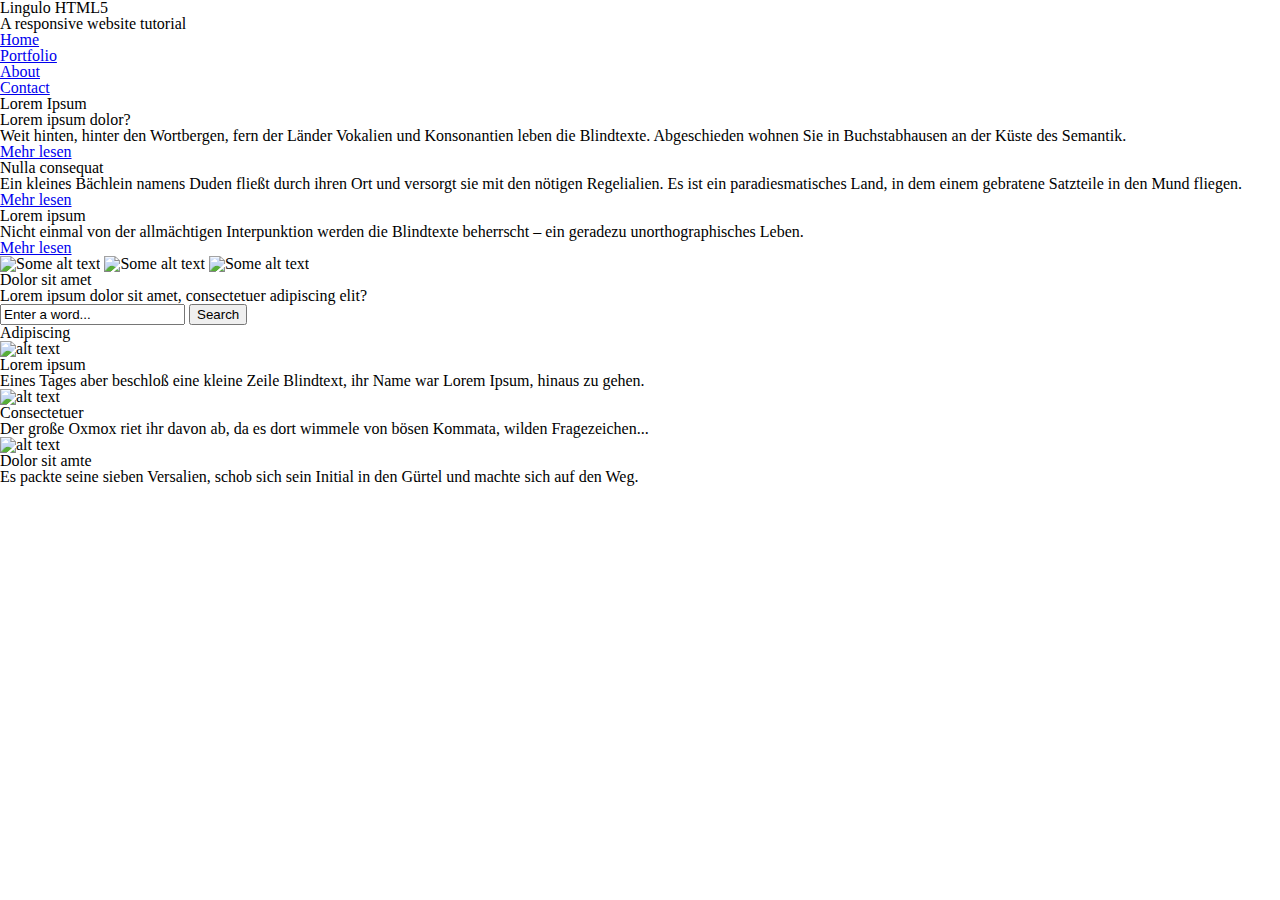
==== lingulo/index.html @ 5715359c "html code before adding the id four_columns" ====
<!DOCTYPE HTML>
<html>
  <head>
    <meta http-equiv="Content-Type" content="text/html; charset=utf-8"/>
    <meta name="viewport" content="width=device-width, initial-scale=1.0"/>
    <title>HTML 5 responsive website tutorial</title>

    <link rel="stylesheet" type="text/css" href="reset.css" media="screen" />
    <link rel="stylesheet" type="text/css" href="style.css" media="screen" />
    <link rel="stylesheet" type="text/css" href="lightbox/css/lightbox.css" />
    <link rel="stylesheet" type="text/css" href="http://fonts.googleapis.com/css?family=Open+Sans|Baumans"/>

    <script type="js/modernizr.js"></script>
    <script type="js/respond.min.js"></script>

    <!-- include extern jQuery file but fall back to local file if extern one fails to load !-->
    <script source="http://code.jquery.com/jquery-1.7.2.min.js"></script>
    <script type="text/javascript">window.jQuery || document.write('<script type="text\/javascript" src="js\/jquery-1.7.2.min.js"><\/script>')</script>

    <script type="lightbox/js/lightbox.js"></script>
    <script type="js/prefixfree.min.js"></script>
    <script type="js/jquery.slides.min.js"></script>
  </head>
  <body>
    <header>
      <h1>Lingulo HTML5</h1>
      <p>A responsive website tutorial</p>
      <nav>
        <ul>
          <li>
            <a href="javascript:void(0)">Home</a>
          </li>
          <li>
            <a href="javascript:void(0)">Portfolio</a>
          </li>
          <li>
            <a href="javascript:void(0)">About</a>
          </li>
          <li>
            <a href="javascript:void(0)">Contact</a>
          </li>
        </ul>
      </nav>
    </header>
    <section>
      <h2 class="hidden">Lorem Ipsum</h2>
      <article id="slider_content1">
        <h3>Lorem ipsum dolor?</h3>
        <p>Weit hinten, hinter den Wortbergen, fern der Länder Vokalien und Konsonantien leben die Blindtexte. Abgeschieden wohnen Sie in Buchstabhausen an der Küste des Semantik.</p>
        <a class="button" href="some_page.html">Mehr lesen</a>
      </article>
      <article id="slider_content2">
        <h3>Nulla consequat</h3>
        <p>Ein kleines Bächlein namens Duden fließt durch ihren Ort und versorgt sie mit den nötigen Regelialien. Es ist ein paradiesmatisches Land, in dem einem gebratene Satzteile in den Mund fliegen.</p>
        <a class="button" href="some_page.html">Mehr lesen</a>
      </article>
      <article id="slider_content3">
        <h3>Lorem ipsum</h3>
        <p>Nicht einmal von der allmächtigen Interpunktion werden die Blindtexte beherrscht – ein geradezu unorthographisches Leben.</p>
        <a class="button" href="some_page.html">Mehr lesen</a>
      </article>
      <div id="slides">
        <img src="img/slide1.jpg" alt="Some alt text">
        <img src="img/slide2.jpg" alt="Some alt text">
        <img src="img/slide3.jpg" alt="Some alt text">
      </div>
    </section>
    <section id="#spacer">
      <h2 class="hidden"> Dolor sit amet</h2>
      <p>Lorem ipsum dolor sit amet, consectetuer adipiscing elit?</p>
      <div class="search">
        <form action="#">
          <input type="text" name"sitesearch" value="Enter a word..." />
          <input type="submit" name="start_search" class="button" value="Search" />
        </form>
      </div>
    </section>
    <section id="boxcontent">
      <h2 class="hidden">Adipiscing</h2>
      <article>
        <img src="img/some_icon.png" alt="alt text" />
        <h3>Lorem ipsum</h3>
        <p>
          Eines Tages aber beschloß eine kleine Zeile Blindtext, ihr Name war Lorem Ipsum, hinaus zu gehen.
        </p>
      </article>
      <article>
        <img src="img/some_icon.png" alt="alt text" />
        <h3>Consectetuer</h3>
        <p>
          Der große Oxmox riet ihr davon ab, da es dort wimmele von bösen Kommata, wilden Fragezeichen...
        </p>
      </article>
      <article>
        <img src="img/some_icon.png" alt="alt text" />
        <h3>Dolor sit amte</h3>
        <p>
          Es packte seine sieben Versalien, schob sich sein Initial in den Gürtel und machte sich auf den Weg.
        </p>
      </article>
      <br class="clear" />
    </section>
  </body>
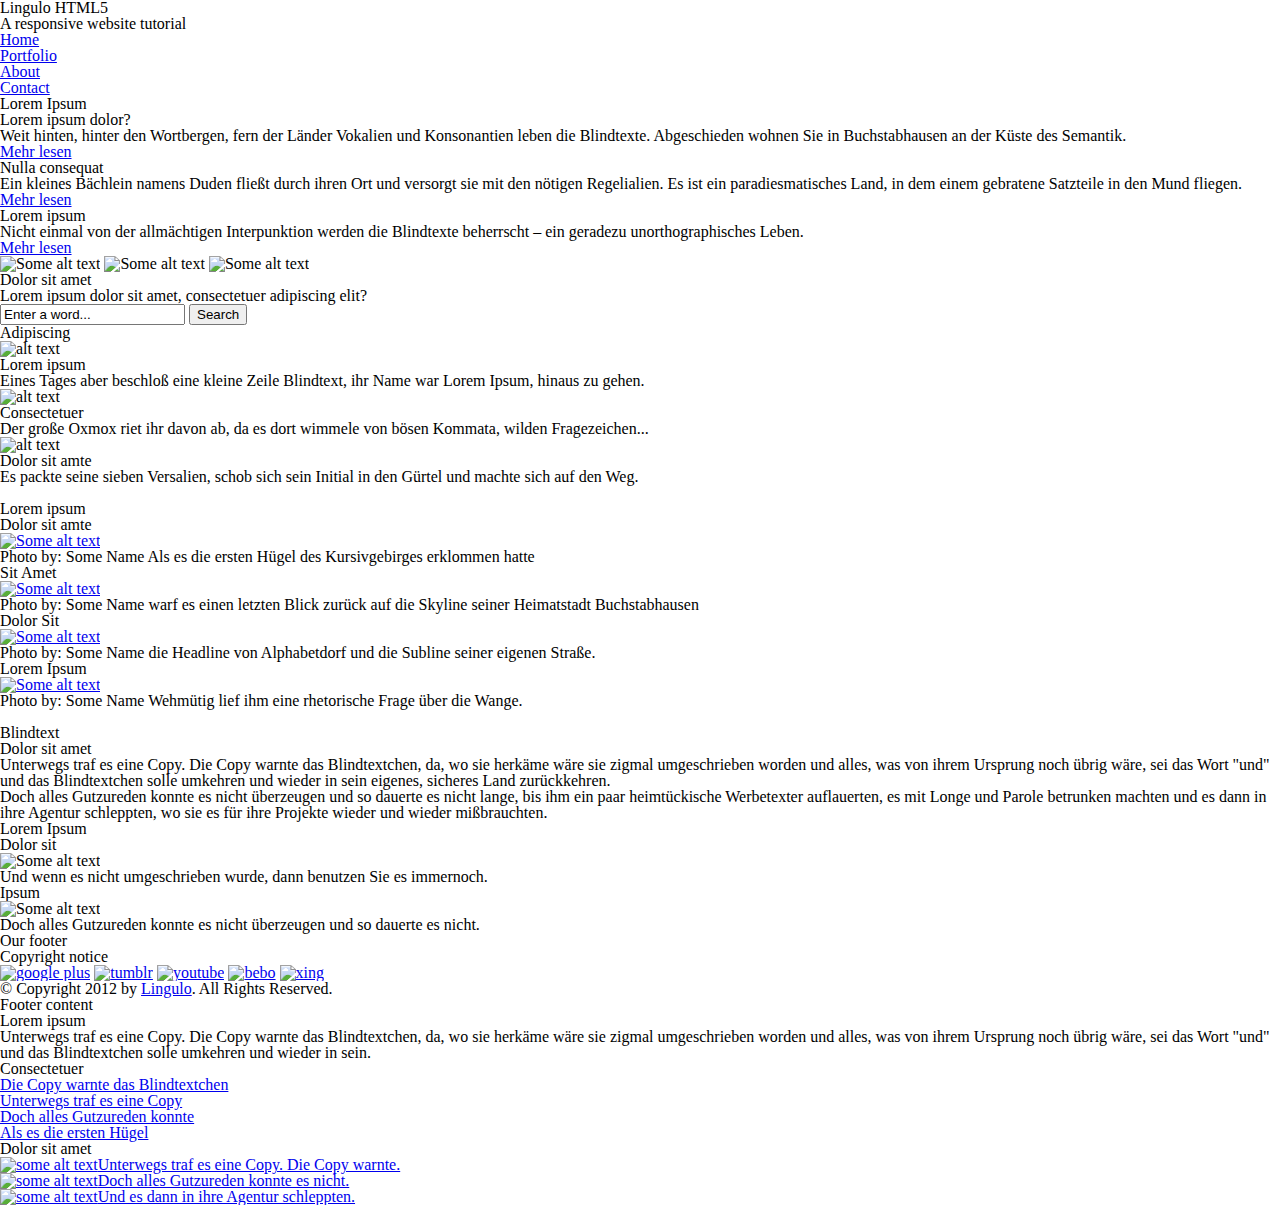
==== commit dd5585c9: "basic structure of our webpage" ====
--- a/lingulo/index.html
+++ b/lingulo/index.html
@@ -100,4 +100,124 @@
       </article>
       <br class="clear" />
     </section>
-  </body>+    <section id="four_columns">
+      <h2>
+        Lorem ipsum
+      </h2>
+      <article class="img-item">
+        <h3 class="hidden">Dolor sit amte</h3>
+        <figure>
+          <a href="img/example-slide-1.jpg" rel"lightbox" title="Some Title">
+          <span class="thumb-screen"></span>
+          <img src="img/example-slide-1sml.jpg" alt="Some alt text">
+          </a>
+          <figcaption>
+            <strong>Photo by: Some Name</strong>
+            Als es die ersten Hügel des Kursivgebirges erklommen hatte
+          </figcaption>
+        </figure>
+      </article>
+      <article class="img-item">
+        <h3 class="hidden">Sit Amet</h3>
+        <figure>
+          <a href="img/example-slide-2.jpg" rel"lightbox" title="Some Title">
+          <span class="thumb-screen"></span>
+          <img src="img/example-slide-2sml.jpg" alt="Some alt text">
+          </a>
+          <figcaption>
+            <strong>Photo by: Some Name</strong>
+            warf es einen letzten Blick zurück auf die Skyline seiner Heimatstadt Buchstabhausen
+          </figcaption>
+        </figure>
+      </article>
+      <article class="img-item">
+        <h3 class="hidden">Dolor Sit</h3>
+        <figure>
+          <a href="img/example-slide-3.jpg" rel="lightbox" title="Some Title">
+            <span class="thumb-screen"></span>
+            <img src="img/example-slide-3sml.jpg" alt="Some alt text"/>
+          </a>
+          <figcaption>
+            <strong>Photo by: Some Name</strong>
+            die Headline von Alphabetdorf und die Subline seiner eigenen Straße.
+          </figcaption>
+        </figure>
+      </article>
+      <article class="img-item">
+        <h3 class="hidden">Lorem Ipsum</h3>
+        <figure>
+          <a href="img/example-slide-4.jpg" rel="lightbox" title="Some Title">
+            <span class="thumb-screen"></span>
+            <img src="img/example-slide-4sml.jpg" alt="Some alt text"/>
+          </a>
+          <figcaption>
+            <strong>Photo by: Some Name</strong>
+            Wehmütig lief ihm eine rhetorische Frage über die Wange.
+          </figcaption>
+        </figure>
+      </article>
+      <br class="clear"/>
+    </section>
+    <section id="text-columns">
+      <h2 class="hidden">Blindtext</h2>
+      <article class="column1">
+        <h3>Dolor sit amet</h3>
+        <p>Unterwegs traf es eine Copy. Die Copy warnte das Blindtextchen, da, wo sie herkäme wäre sie zigmal umgeschrieben worden und alles, was von ihrem Ursprung noch übrig wäre, sei das Wort "und" und das Blindtextchen solle umkehren und wieder in sein eigenes, sicheres Land zurückkehren.</p>
+        <p>Doch alles Gutzureden konnte es nicht überzeugen und so dauerte es nicht lange, bis ihm ein paar heimtückische Werbetexter auflauerten, es mit Longe und Parole betrunken machten und es dann in ihre Agentur schleppten, wo sie es für ihre Projekte wieder und wieder mißbrauchten.</p>
+      </article>
+      <section class="column2">
+        <h3 class="hidden">Lorem Ipsum</h3>
+        <article class="row">
+          <h4 class="hidden">Dolor sit</h4>
+          <img src="img/icon.png" width="80" class="rocket" alt="Some alt text"/>
+          <p>Und wenn es nicht umgeschrieben wurde, dann benutzen Sie es immernoch.</p>
+        </article>
+        <article class="row">
+          <h4 class="hidden">Ipsum</h4>
+          <img src="img/icon.png" width="80" class="clock" alt="Some alt text"/>
+          <p>Doch alles Gutzureden konnte es nicht überzeugen und so dauerte es nicht.</p>
+        </article>
+      </section>
+    </section>
+    <footer>
+      <h2 class="hidden">Our footer</h2>
+      <section id="copyright">
+        <h3 class="hidden">Copyright notice</h3>
+        <div class="wrapper">
+          <div class="social">
+            <a href="javascript:void(0)"><img src="img/Social-Networks-Google-plus-icon.png" alt="google plus" width="25"/></a>
+            <a href="javascript:void(0)"><img src="img/Logos-Tumblr-icon.png" alt="tumblr" width="25"/></a>
+            <a href="javascript:void(0)"><img src="img/Logos-Youtube-icon.png" alt="youtube" width="25"/></a>
+            <a href="javascript:void(0)"><img src="img/Social-Networks-Bebo-icon.png" alt="bebo" width="25"/></a>
+            <a href="javascript:void(0)"><img src="img/Social-Networks-Xing-icon.png" alt="xing" width="25"/></a>
+          </div>
+          &copy; Copyright 2012 by <a href="http://www.lingulo.com">Lingulo</a>. All Rights Reserved.
+        </div>
+      </section>
+      <section class="wrapper">
+        <h3 class="hidden">Footer content</h3>
+        <article class="column">
+          <h4>Lorem ipsum</h4>
+          Unterwegs traf es eine Copy. Die Copy warnte das Blindtextchen, da, wo sie herkäme wäre sie zigmal umgeschrieben worden und alles, was von ihrem Ursprung noch übrig wäre, sei das Wort "und" und das Blindtextchen solle umkehren und wieder in sein.
+        </article>
+        <article class="column midlist">
+          <h4>Consectetuer</h4>
+          <ul>
+            <li><a href="javascript:void(0)">Die Copy warnte das Blindtextchen</a></li>
+            <li><a href="javascript:void(0)">Unterwegs traf es eine Copy</a></li>
+            <li><a href="javascript:void(0)">Doch alles Gutzureden konnte</a></li>
+            <li><a href="javascript:void(0)">Als es die ersten Hügel</a></li>
+          </ul>
+        </article>
+        <article class="column rightlist">
+          <h4>Dolor sit amet</h4>
+          <ul>
+            <li><a href="javascript:void(0)"><img src="img/example-slide-1sml.jpg" width="80" alt="some alt text"/><span>Unterwegs traf es eine Copy. Die Copy warnte.</span></a></li>
+            <li><a href="javascript:void(0)"><img src="img/example-slide-2sml.jpg" width="80" alt="some alt text"/><span>Doch alles Gutzureden konnte es nicht.</span></a></li>
+            <li><a href="javascript:void(0)"><img src="img/example-slide-3sml.jpg" width="80" alt="some alt text"/><span>Und es dann in ihre Agentur schleppten.</span></a></li>
+          </ul>
+        </article>
+      </section>
+    </footer>
+  </body>
+</html>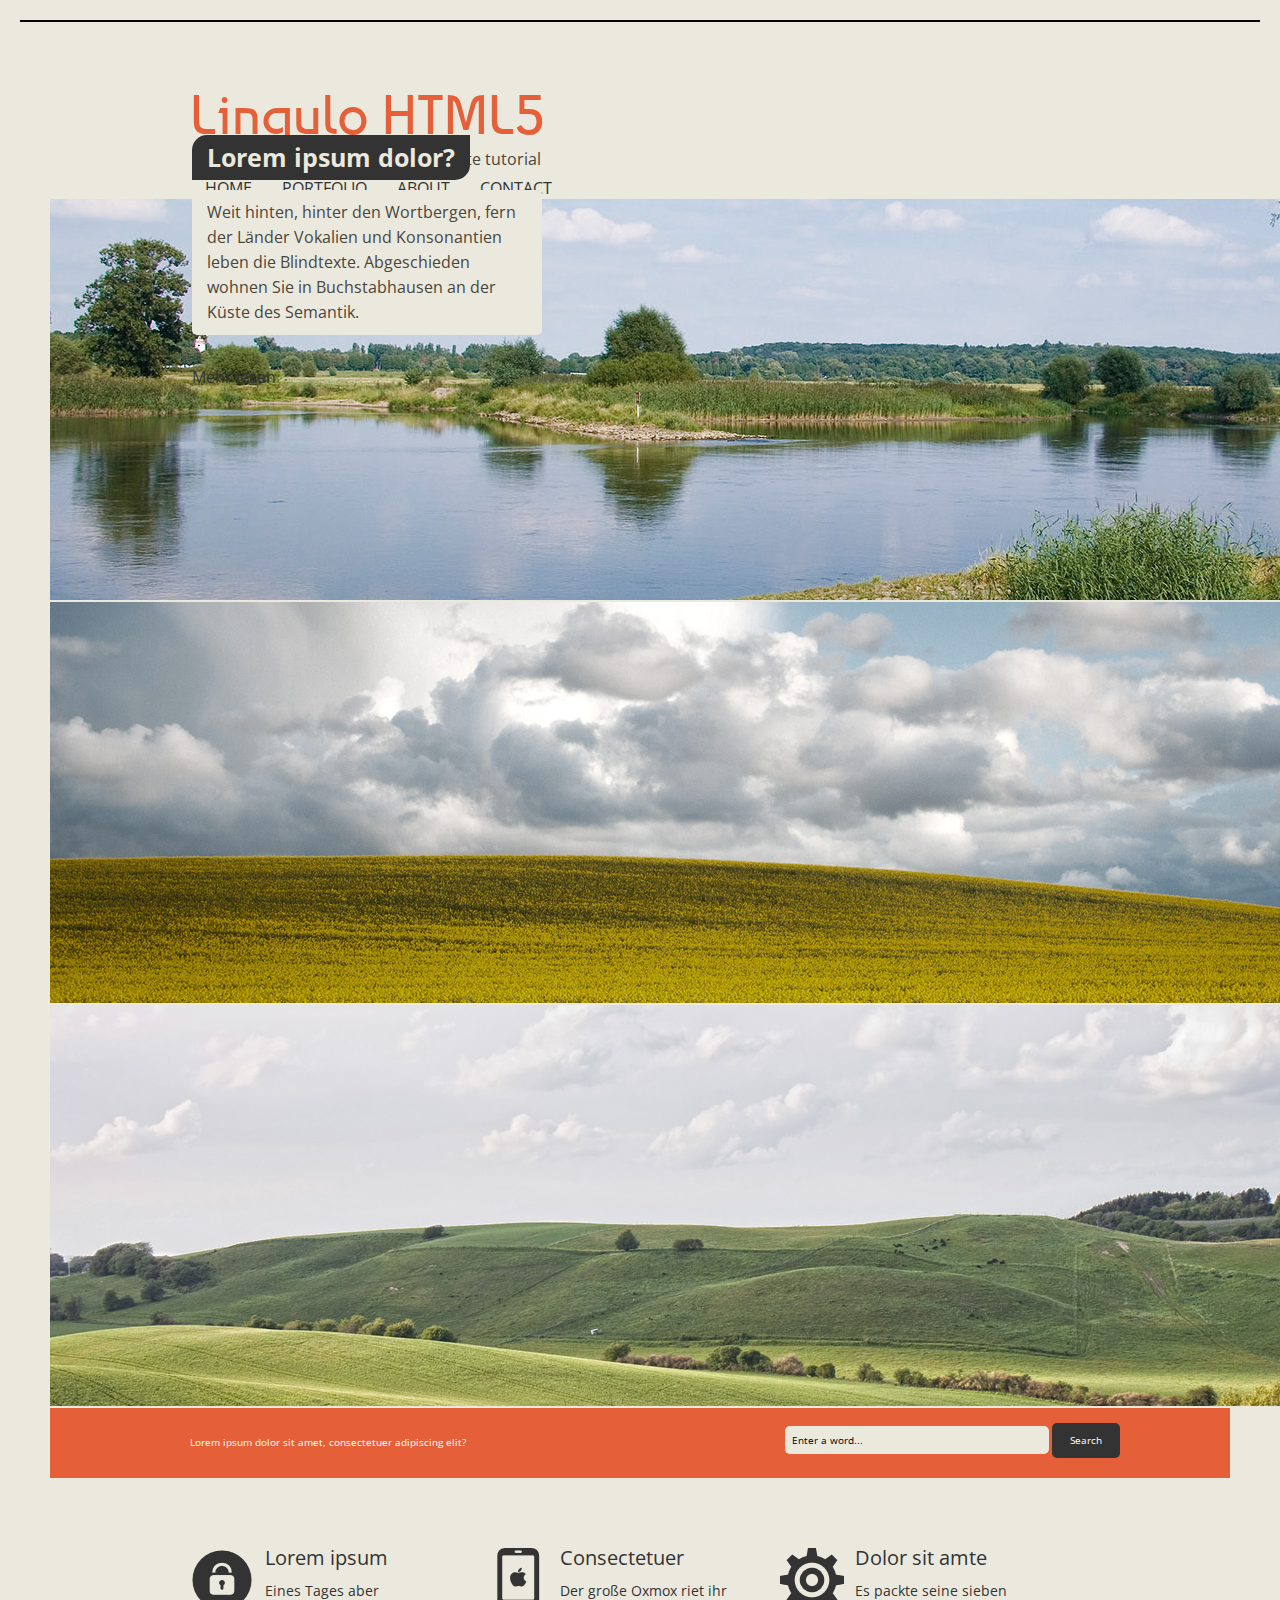
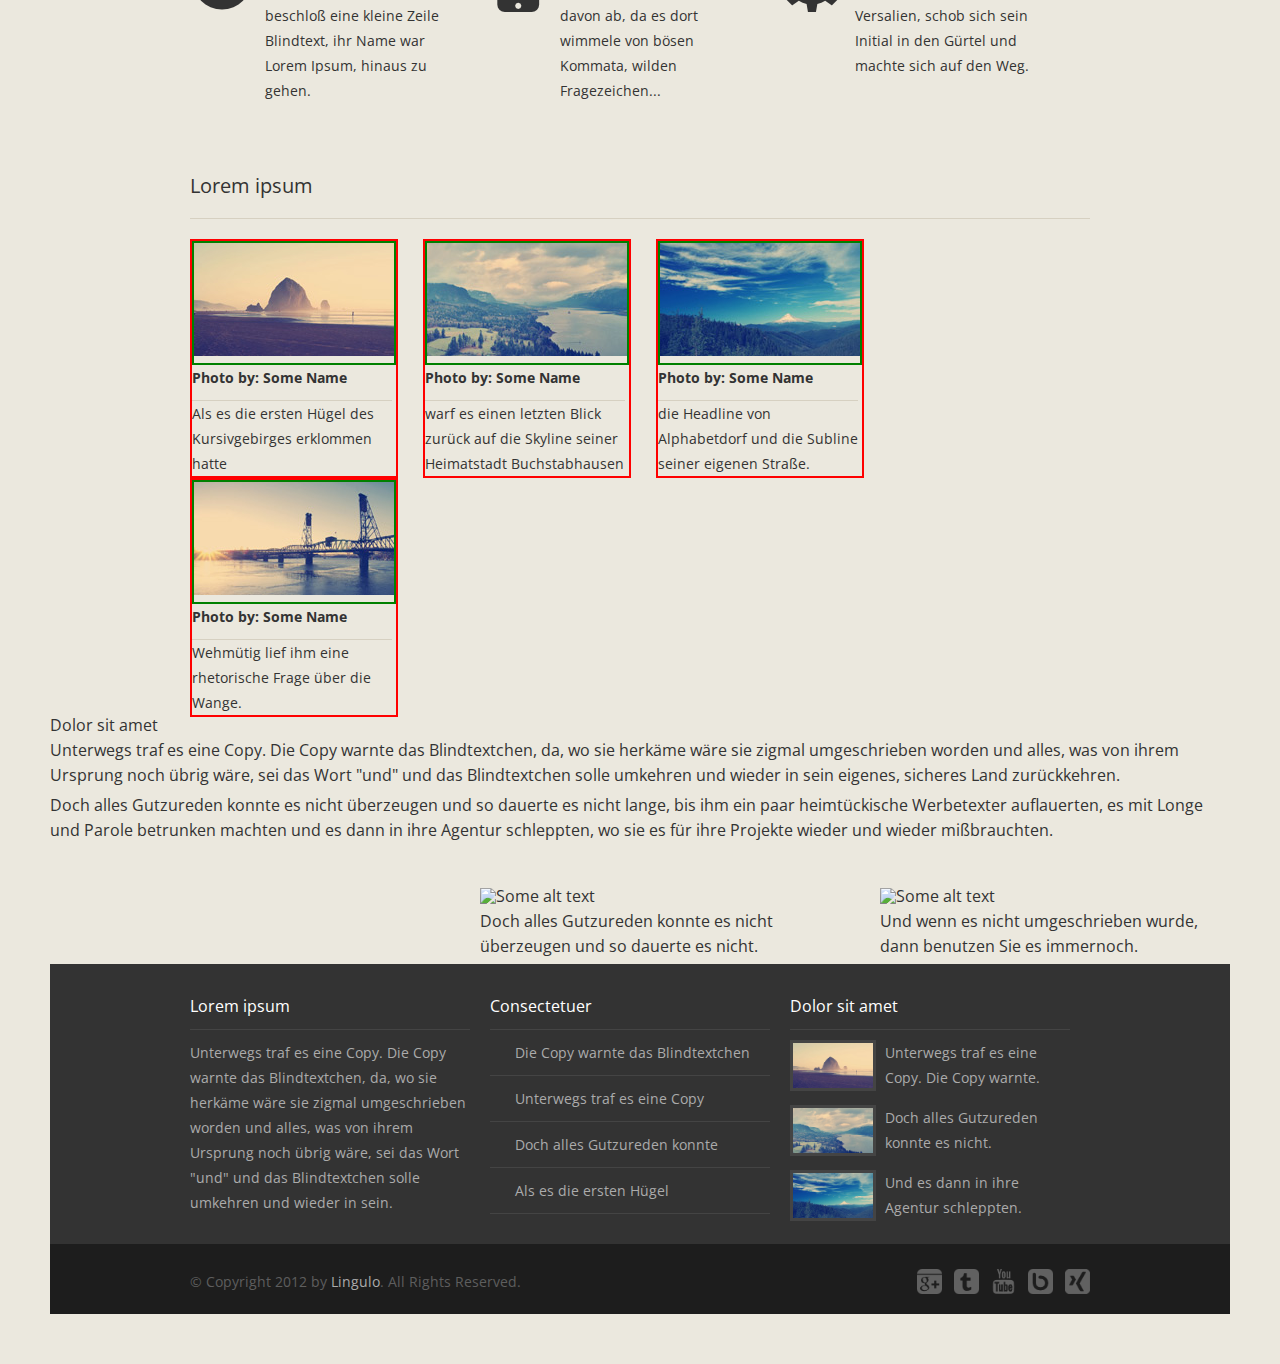
==== commit a787855b: "finished the styling, and made the video tutorial" ====
--- a/lingulo/index.html
+++ b/lingulo/index.html
@@ -47,17 +47,17 @@
       <article id="slider_content1">
         <h3>Lorem ipsum dolor?</h3>
         <p>Weit hinten, hinter den Wortbergen, fern der Länder Vokalien und Konsonantien leben die Blindtexte. Abgeschieden wohnen Sie in Buchstabhausen an der Küste des Semantik.</p>
-        <a class="button" href="some_page.html">Mehr lesen</a>
+        <a class="button" href="#">Mehr lesen</a>
       </article>
       <article id="slider_content2">
         <h3>Nulla consequat</h3>
         <p>Ein kleines Bächlein namens Duden fließt durch ihren Ort und versorgt sie mit den nötigen Regelialien. Es ist ein paradiesmatisches Land, in dem einem gebratene Satzteile in den Mund fliegen.</p>
-        <a class="button" href="some_page.html">Mehr lesen</a>
+        <a class="button" href="#">Mehr lesen</a>
       </article>
       <article id="slider_content3">
         <h3>Lorem ipsum</h3>
         <p>Nicht einmal von der allmächtigen Interpunktion werden die Blindtexte beherrscht – ein geradezu unorthographisches Leben.</p>
-        <a class="button" href="some_page.html">Mehr lesen</a>
+        <a class="button" href="#">Mehr lesen</a>
       </article>
       <div id="slides">
         <img src="img/slide1.jpg" alt="Some alt text">
@@ -65,7 +65,7 @@
         <img src="img/slide3.jpg" alt="Some alt text">
       </div>
     </section>
-    <section id="#spacer">
+    <section id="spacer">
       <h2 class="hidden"> Dolor sit amet</h2>
       <p>Lorem ipsum dolor sit amet, consectetuer adipiscing elit?</p>
       <div class="search">
@@ -78,21 +78,21 @@
     <section id="boxcontent">
       <h2 class="hidden">Adipiscing</h2>
       <article>
-        <img src="img/some_icon.png" alt="alt text" />
+        <img src="img/icon1.png" alt="alt text" />
         <h3>Lorem ipsum</h3>
         <p>
           Eines Tages aber beschloß eine kleine Zeile Blindtext, ihr Name war Lorem Ipsum, hinaus zu gehen.
         </p>
       </article>
       <article>
-        <img src="img/some_icon.png" alt="alt text" />
+        <img src="img/icon2.png" alt="alt text" />
         <h3>Consectetuer</h3>
         <p>
           Der große Oxmox riet ihr davon ab, da es dort wimmele von bösen Kommata, wilden Fragezeichen...
         </p>
       </article>
       <article>
-        <img src="img/some_icon.png" alt="alt text" />
+        <img src="img/icon3.png" alt="alt text" />
         <h3>Dolor sit amte</h3>
         <p>
           Es packte seine sieben Versalien, schob sich sein Initial in den Gürtel und machte sich auf den Weg.
@@ -185,11 +185,11 @@
         <h3 class="hidden">Copyright notice</h3>
         <div class="wrapper">
           <div class="social">
-            <a href="javascript:void(0)"><img src="img/Social-Networks-Google-plus-icon.png" alt="google plus" width="25"/></a>
-            <a href="javascript:void(0)"><img src="img/Logos-Tumblr-icon.png" alt="tumblr" width="25"/></a>
-            <a href="javascript:void(0)"><img src="img/Logos-Youtube-icon.png" alt="youtube" width="25"/></a>
-            <a href="javascript:void(0)"><img src="img/Social-Networks-Bebo-icon.png" alt="bebo" width="25"/></a>
-            <a href="javascript:void(0)"><img src="img/Social-Networks-Xing-icon.png" alt="xing" width="25"/></a>
+            <a href="javascript:void(0)"><img src="img/icon9.png" alt="google plus" width="25"/></a>
+            <a href="javascript:void(0)"><img src="img/icon6.png" alt="tumblr" width="25"/></a>
+            <a href="javascript:void(0)"><img src="img/icon7.png" alt="youtube" width="25"/></a>
+            <a href="javascript:void(0)"><img src="img/icon8.png" alt="bebo" width="25"/></a>
+            <a href="javascript:void(0)"><img src="img/icon10.png" alt="xing" width="25"/></a>
           </div>
           &copy; Copyright 2012 by <a href="http://www.lingulo.com">Lingulo</a>. All Rights Reserved.
         </div>
--- a/lingulo/style.css
+++ b/lingulo/style.css
@@ -0,0 +1,543 @@
+body
+{
+  background: #ebe8de;
+  font-family: 'Open Sans', sans-serif;
+  color: #333333;
+  padding: 30px;
+  margin: 20px;
+  border-top: 2px solid #080302;
+}
+
+input
+{
+  font-family: 'Open Sans', sans-serif;
+  font-size: 10px;
+  padding: 7px;
+  outline: 0;
+  border: 0;
+  width: 250px;
+  background: #ebe8de;
+  border-radius: 5px;
+}
+
+input[type=submit]
+{
+  width: auto;
+  padding: 5px 18px;
+  line-height: 25px;
+  text-shadow: none;
+  cursor: pointer;
+  box-shadow: none;
+  background: #333333;
+  color: #fff;
+}
+
+p
+{
+  margin: 5px 0;
+  line-height: 25px;
+}
+
+a
+{
+  text-decoration: none;
+  color: inherit;
+  transition: color .5s ease;
+}
+
+strong
+{
+  font-weight: bold;
+}
+
+figcaption
+{
+  line-height: 25px;
+  font-size: 14px;
+  width: 200px;
+}
+figcaption strong
+{
+  border-bottom: 1px solid #d6d0c1;
+  padding-bottom: 10px;
+  margin: 10xp 0;
+  display: block;
+}
+
+header
+{
+  position: relative;
+  width: auto;
+  max-width: 900px;
+  margin: 0 auto 20px auto;
+}
+
+header h1
+{
+  margin: 35px 0 0 0;
+  font-size: 55px;
+  color: #e56038;
+  font-family: 'Baumans', cursive;
+}
+
+header p
+{
+  font-family: 'Open Sans',Sans-serif;
+  font-size: 16px;
+  color: #4a463b;
+  margin-left: 132px;
+}
+
+nav ul
+{
+  list-style: none;
+}
+
+nav ul li
+{
+  display: block;
+  float: left;
+  padding: 3px 15px;
+}
+
+nav ul li a
+{
+  font-family: 'Open Sans', san-serif;
+  text-transform: uppercase;
+  transition: all .25s ease;
+
+}
+
+nav ul li a:hover
+{
+  color: #E56038;
+}
+
+#slider_content1, #slider_content2, #slider_content3
+{
+  line-height: 25px;
+  font-family: 'Open Sans', sans-serif;
+  width: 350px;
+  position: absolute;
+  top: 15%;
+  left: 15%;
+  display: none;
+  z-index: 11;
+
+}
+
+#slider_content1
+{
+  display: block;
+}
+
+.container
+{
+  width: auto;
+  margin: 0 auto;
+  position: relative;
+}
+
+#slider_content1 h3, #slider_content2 h3, #slider_content3 h3
+{
+
+  color: #EBE8DE;
+  font-size: 25px;
+  font-weight: bold;
+  margin-bottom: 10px;
+  background-color: #333333;
+  padding: 10px 15px;
+  border-radius: 15px 0 15px 0;
+  display: inline-block;
+}
+
+#slider_content1 p, #slider_content2 p, #slider_content3 p
+{
+  margin: 0 0 30px 0;
+  color: #4a463b;
+  background-color: #ebe8de;
+  padding: 10px 15px;
+  border-radius: 5px;
+}
+
+#spacer
+{
+  width: auto;
+  height: 70px;
+  background-color: #e56038;
+  position: relative;
+  font-family: 'Open Sans', sans-serif;
+  color: #fff;
+  font-size: 10px;
+}
+
+#spacer p
+{
+  margin-top: 22px;
+  width: auto;
+  position: absolute;
+  left: 50%;
+  margin-left: -450px;
+}
+
+#spacer .search
+{
+  margin-top: 15px;
+  width: auto;
+  position: absolute;
+  right: 50%;
+  margin-right: -480px;
+}
+
+#boxcontent
+{
+  width: auto;
+  max-width: 900px;
+  margin: 0 auto;
+  padding: 70px 0 45px 0;
+}
+
+#boxcontent article
+{
+  float: left;
+  width: 250px;
+  margin-right: 45px;
+  font-size: 14px;
+}
+
+#boxcontent article h3
+{
+  font-family: 'Open Sans',sans-serif;
+  font-size: 20px;
+  margin-bottom: 10px;
+  margin-left: 75px;
+
+}
+
+#boxcontent article img
+{
+  float: left;
+}
+
+#boxcontent article p
+{
+  line-height: 25px;
+  font-family: 'Open Sans', sans-serif;
+  margin-left: 75px;
+}
+
+#four_columns, #text_columns
+{
+  line-height: 25px;
+  font-family: 'Open Sans',sans-serif;
+  width: auto;
+  max-width: 900px;
+  margin: 0 auto;
+
+}
+
+#four_columns h2, #text_columns h3
+{
+  font-size: 20px;
+  border-bottom: 1px solid #D6D0C1;
+  padding: 20px 0;
+  margin-bottom: 20px;
+}
+
+#four_columns .img-item
+{
+  float: left;
+  margin-right: 25px;
+  border: 2px red solid;
+}
+
+#four_columns .img-item a
+{
+  position: relative;
+  display: block;
+  border: 2px green solid;
+}
+
+.thumb-screen
+{
+  display: block;
+  position: absolute;
+  top:0;
+  left: 0;
+  width: 100%;
+  height: 113px;
+  background: #000 url(img/zoom.png) center center no-repeat;
+  z-index: 99;
+  opacity: 0;
+  transition: opacity .5s ease;
+}
+
+.thumb-screen:hover
+{
+  opacity: 0.5;
+
+}
+
+
+#text_columns article.column1, #text_columns.column2
+{
+  margin: 70px 0;
+  font-size: 14px;
+  float: left;
+  width: 450px;
+}
+
+#text_columns .column2
+{
+  margin: 120px 0;
+}
+
+
+.row
+{
+  position: relative;
+  margin: 40px 0 0 50px;
+  float: right;
+  width: 350px;
+}
+
+
+.rocket:hover
+{
+  opacity: 0;
+  transition: opacity 0.4s ease 0.2s;
+  animation-name: style-transform-keyframes;
+  animation-duration: 700ms;
+  animation-delay: 0ms;
+  animation-fill-mode: forwards;
+  animation-timing-function: linear;
+  animation-iteration-count: 1;
+  transform-origin: 0 0;
+}
+
+.clock:hover
+{
+  animation-name: stylie-transform2-keyframes;
+  animation-duration: 100ms;
+  animation-delay: 0ms;
+  animation-fill-mode: forwards;
+  animation-timing-function: linear;
+  animation-iteration-count: infinite;
+  transform-origin: 0 0;
+}
+
+/* KEYFRAMES */
+
+@keyframes stylie-transform-keyframes
+{0%
+{transform:translateX(30px) translateY(46px) rotate(0deg) translate(-50%, -50%);
+  animation-timing-function: cubic-bezier(.25,.25,.75,.75);}
+  100%
+  {transform:translateX(260px) translateY(-150px) rotate(0deg) translate(-50%, -50%);}}
+
+@keyframes stylie-transform2-keyframes
+{0%
+{transform:translateX(40px) translateY(40px) rotate(0deg) translate(-50%, -50%);
+  animation-timing-function: cubic-bezier(.25,.25,.75,.75);}
+  100%
+  {transform:translateX(50px) translateY(40px) rotate(0deg) translate(-50%, -50%);}}
+
+
+footer
+{
+  position: relative;
+  clear: both;
+  width: auto;
+  height: 350px;
+  background: #333333;
+}
+
+footer .wrapper
+{
+  line-height: 25px;
+  margin: 0 auto;
+  padding-top: 30px;
+  width: auto;
+  max-width: 900px;
+  font-size: 14px;
+}
+
+
+footer .wrapper .column
+{
+  font-family: 'Open Sans', sans-serif;
+  color: #ababab;
+  float: left;
+  width: 280px;
+  margin-right: 20px;
+}
+
+footer .wrapper .column.midlist ul li
+{
+  width: auto;
+  padding: 0 0 10px 25px;
+  margin-bottom: 10px;
+  border-bottom: 1px solid #444444;
+  background: url(img/arrowright2.png) left6px no-repeat;
+
+}
+
+footer .wrapper .column.midlist ul li a:hover
+{
+  color: #fff;
+}
+
+footer .wrapper .column.rightlist ul li
+{
+  width: auto;
+  margin-bottom: 15px;
+}
+
+footer .wrapper .column.rightlist ul li a span
+{
+  margin-left: 95px;
+  display: block;
+}
+
+footer .wrapper .column.rightlist ul li a img
+{
+  transition: border .25s ease;
+  float: left;
+  border: 3px solid #444444;
+}
+
+footer .wrapper .column.rightlist ul li a img:hover
+{
+  border-color: #5e5e5e;
+}
+
+footer .wrapper .column h4
+{
+  font-size: 16px;
+  color: #fff;
+  border-bottom: 1px solid #444444;
+  padding: 0 0 10px 0;
+  margin-bottom: 10px;
+}
+
+#copyright
+{
+  background: #1d1d1d;
+  height: 70px;
+  position: absolute;
+  bottom: 0;
+  left: 0;
+  width: 100%;
+}
+#copyright .wrapper
+{
+  font-family: 'Open Sans', sans-serif;
+  padding-top: 25px;
+  color: #5e5e5e;
+  font-size: 14px;
+  position: relative;
+}
+
+#copyright .wrapper .social
+{
+  position: absolute;
+  right: 0;
+  top: 25px;
+}
+
+#copyright .wrapper .social a
+{
+  transition: opacity .25s ease;
+  opacity: 0.3;
+  margin-left: 12px;
+  display: block;
+  float: left;
+}
+
+#copyright .wrapper .social a:hover
+{
+  opacity: 0.7;
+}
+
+#copyright .wrapper a
+{
+  color: #ababab;
+}
+
+#copyright .wrapper a:hover
+{
+  color: #fff;
+}
+
+.clear
+{
+  clear:both;
+}
+
+.hidden
+{
+  position:absolute;
+  clip: rect(1px 1px 1px 1px); /* IE6 & 7 */
+  clip: rect(1px, 1px, 1px, 1px);
+}
+
+
+
+
+
+
+
+
+
+
+
+
+
+
+
+
+
+
+
+
+
+
+
+
+
+
+
+
+
+
+
+
+
+
+
+
+
+
+
+
+
+
+
+
+
+
+
+
+
+
+
+
+
+
+
+
+
+
+
+
+
